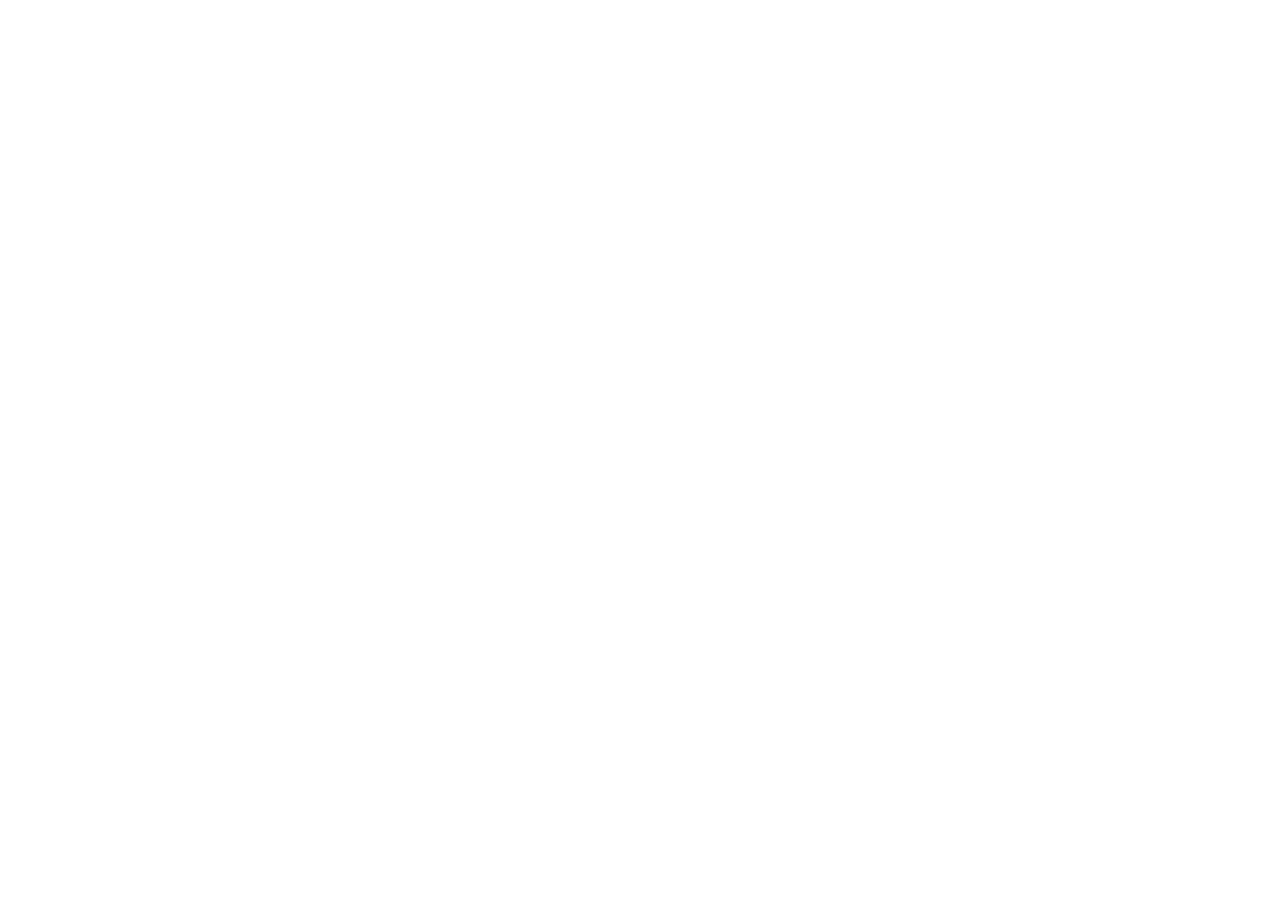
==== src/index.html @ 063daa8a "first commit" ====
<!DOCTYPE html>
<html lang="en">
  <head>
    <meta charset="UTF-8" />
    <meta name="viewport" content="width=device-width, initial-scale=1.0" />
    <title>Unit 2 Assessment: HTML/CSS</title>
    <link rel="stylesheet" href="styles.css" />
  </head>

  <body></body>
</html>
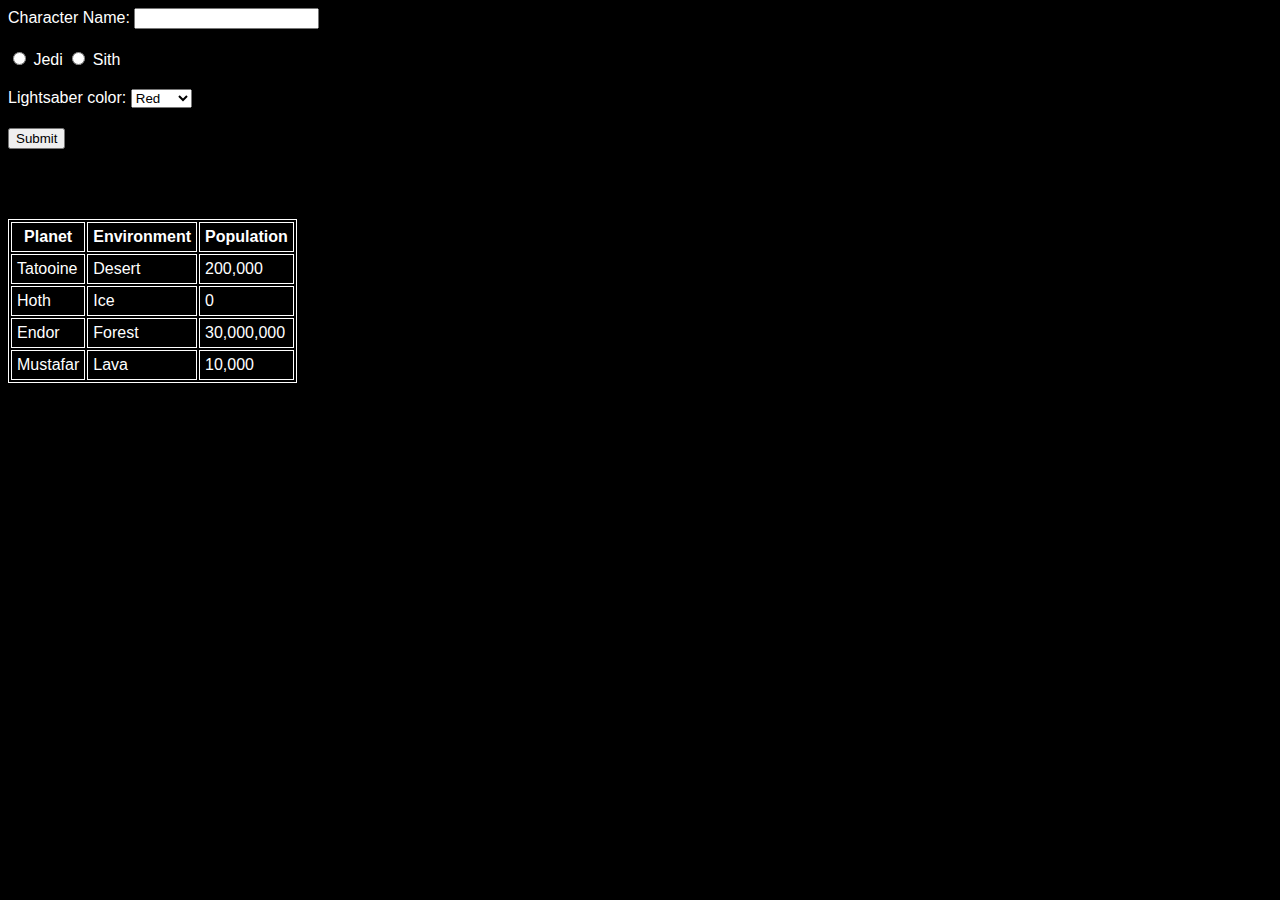
==== commit ff27a645: "All index.html tests passing" ====
--- a/src/index.html
+++ b/src/index.html
@@ -7,5 +7,72 @@
     <link rel="stylesheet" href="styles.css" />
   </head>
 
-  <body></body>
+  <body>
+    <main>
+      <section class="form-section">
+        <form>
+          <div class="form-part" id="character-input">
+            <label>Character Name:</label>
+            <input type="text" name="character-name"/>
+          </div>
+          <div class="form-part" id="character-type">
+            <input type="radio" name="type" value="jedi"/>
+            <label>Jedi</label>
+    
+            <input type="radio" name="type" value="sith"/>
+            <label>Sith</label>
+          </div>
+  
+          <div class="form-part" id="dropdown">
+            <label>Lightsaber color:</label>
+            <select name="lightsaber">
+              <option value="red">Red</option>
+              <option value="blue">Blue</option>
+              <option value="green">Green</option>
+              <option value="purple">Purple</option>
+            </select>
+          </div>
+          
+          <div class="form-part">
+            <button type="submit">Submit</button>
+          </div>
+        </form>
+      </section>
+
+      <section class="table-section">
+        <table>
+          <thead>
+            <tr>
+              <th>Planet</th>
+              <th>Environment</th>
+              <th>Population</th>
+            </tr>
+          </thead>
+          <tbody>
+            <tr>
+              <td>Tatooine</td>
+              <td>Desert</td>
+              <td>200,000</td>
+            </tr>
+            <tr>
+              <td>Hoth</td>
+              <td>Ice</td>
+              <td>0</td>
+            </tr>
+            <tr>
+              <td>Endor</td>
+              <td>Forest</td>
+              <td>30,000,000</td>
+            </tr>
+            <tr>
+              <td>Mustafar</td>
+              <td>Lava</td>
+              <td>10,000</td>
+            </tr>
+          </tbody>
+        </table>
+      </section>
+
+    </main>
+  </body>
 </html>
--- a/src/styles.css
+++ b/src/styles.css
@@ -0,0 +1,18 @@
+body {
+  background-color: black;
+  color: white;
+  font-family: sans-serif;
+}
+
+table, th, td {
+  border: 1px solid white;
+  margin-top: 50px;
+}
+
+th, td {
+  padding: 5px;
+}
+
+.form-part {
+  padding-bottom: 20px;
+}